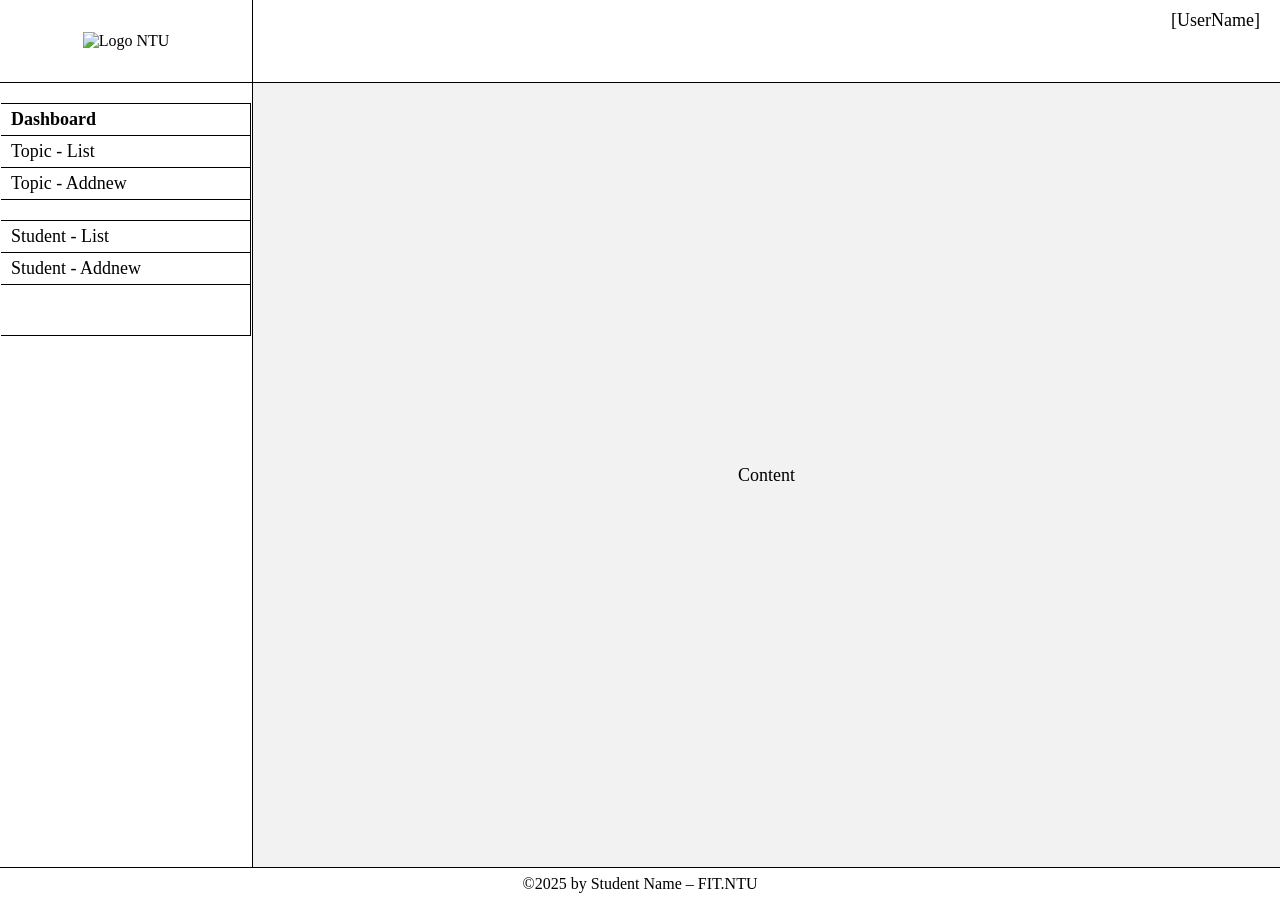
==== NguyenPhanAnhTai_fitCMS/src/main/resources/templates/Dashboard.html @ 54fe653f "thêm ảnh" ====
<!DOCTYPE html>
<html xmlns:th="http://www.thymeleaf.org">
<head>
    <meta charset="UTF-8">
    <title>Dashboard FIT NTU</title>
    <style>
        body, html {
            margin: 0;
            padding: 0;
            height: 100%;
            font-family: 'Times New Roman', Times, serif;
        }

        .layout-table {
            width: 100%;
            height: 100vh;
            border-collapse: collapse;
        }

        .header-logo {
            width: 250px;
            height: 80px;
            border-right: 1px solid black;
            border-bottom: 1px solid black;
            text-align: center;
            vertical-align: middle;
        }
        .header-logo img {
            max-width: 90%;
            max-height: 60px;
        }
        .header-user {
            border-bottom: 1px solid black;
            text-align: right;
            padding-right: 20px;
            font-size: 18px;
            vertical-align: top;
            padding-top: 10px;
        }

        .sidebar {
            width: 250px;
            border-right: 1px solid black;
            vertical-align: top;
            padding-top: 20px;
        }
        
        .menu-item {
            border: 1px solid black;
            border-left: none; 
            padding: 5px 10px;
            font-size: 18px;
            margin-bottom: -1px; 
        }
        .menu-item.bold {
            font-weight: bold;
        }
        .menu-spacer {
            height: 20px;
            border: 1px solid black;
            border-left: none;
            margin-bottom: -1px;
        }
        .menu-spacer.large {
            height: 50px; 
        }

        .content-area {
            background-color: #f2f2f2; 
            text-align: center;
            vertical-align: middle;
            font-size: 18px;
        }

        .footer {
            height: 30px;
            border-top: 1px solid black;
            text-align: center;
            vertical-align: middle;
            font-size: 16px;
        }
    </style>
</head>
<body>

    <table class="layout-table">
        <tr>
            <td class="header-logo">
                <img src="https://ntu.edu.vn/Portals/0/logo%20ntu.png" alt="Logo NTU">
            </td>
            <td class="header-user">
                [UserName]
            </td>
        </tr>

        <tr>
            <td class="sidebar">
                <div class="menu-item bold">Dashboard</div>
                <div class="menu-item">Topic - List</div>
                <div class="menu-item">Topic - Addnew</div>
                <div class="menu-spacer"></div>
                <div class="menu-item">Student - List</div>
                <div class="menu-item">Student - Addnew</div>
                <div class="menu-spacer large"></div>
            </td>
            
            <td class="content-area">
                Content
            </td>
        </tr>

        <tr>
            <td colspan="2" class="footer">
                ©2025 by Student Name – FIT.NTU
            </td>
        </tr>
    </table>

</body>
</html>
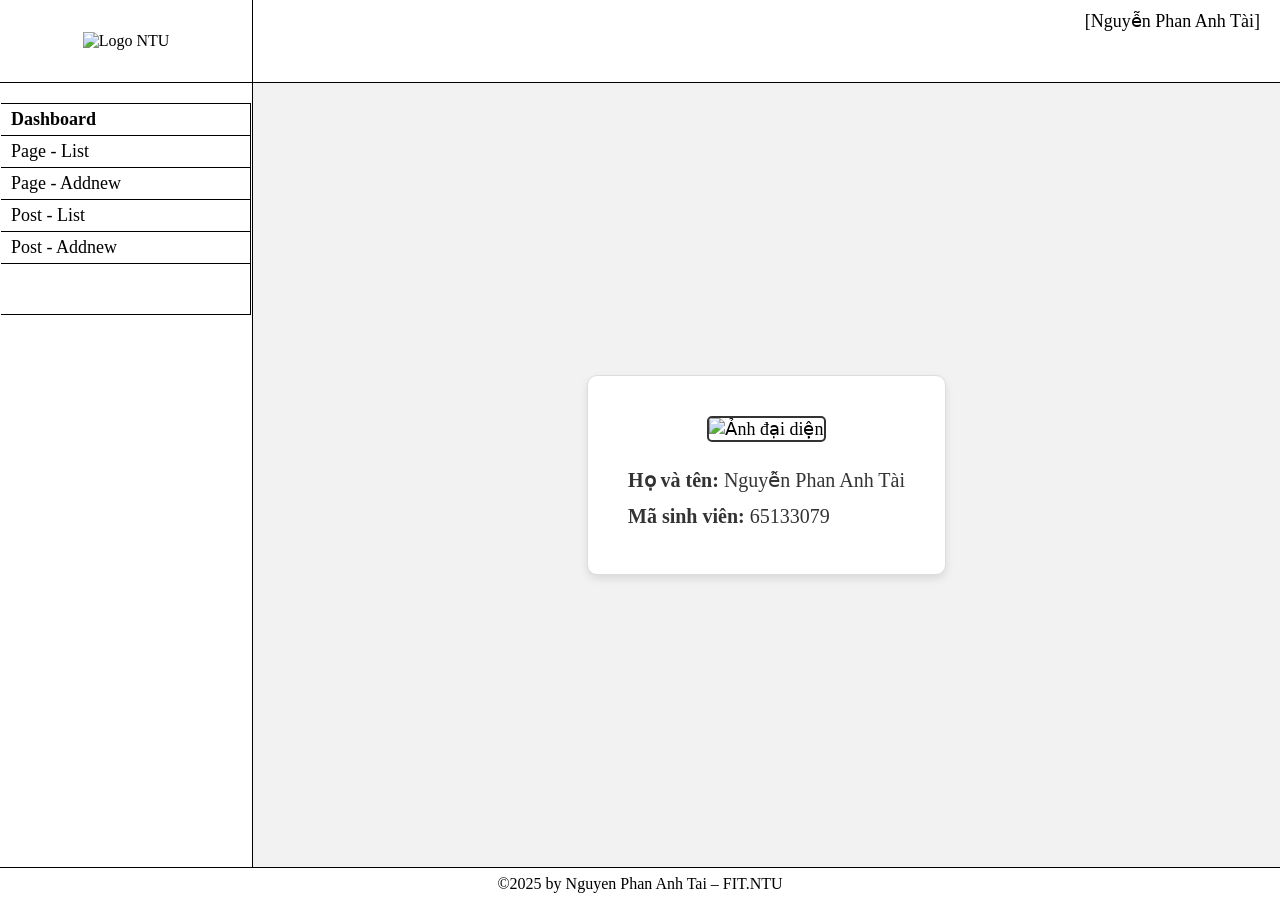
==== commit 380064db: "Update Images" ====
--- a/NguyenPhanAnhTai_fitCMS/src/main/resources/templates/Dashboard.html
+++ b/NguyenPhanAnhTai_fitCMS/src/main/resources/templates/Dashboard.html
@@ -79,6 +79,31 @@
             vertical-align: middle;
             font-size: 16px;
         }
+
+        .profile-card {
+            background-color: white;
+            padding: 40px;
+            border-radius: 10px;
+            box-shadow: 0 4px 8px rgba(0,0,0,0.1);
+            display: inline-block;
+            border: 1px solid #ddd;
+        }
+
+        .profile-img {
+            width: 150px;
+            height: 150px;
+            border-radius: 5px;
+            border: 2px solid #333;
+            object-fit: cover;
+            margin-bottom: 20px;
+        }
+
+        .profile-info {
+            text-align: left;
+            font-size: 20px;
+            line-height: 1.8;
+            color: #333;
+        }
     </style>
 </head>
 <body>
@@ -89,29 +114,35 @@
                 <img src="https://ntu.edu.vn/Portals/0/logo%20ntu.png" alt="Logo NTU">
             </td>
             <td class="header-user">
-                [UserName]
+                [Nguyễn Phan Anh Tài]
             </td>
         </tr>
 
         <tr>
             <td class="sidebar">
                 <div class="menu-item bold">Dashboard</div>
-                <div class="menu-item">Topic - List</div>
-                <div class="menu-item">Topic - Addnew</div>
-                <div class="menu-spacer"></div>
-                <div class="menu-item">Student - List</div>
-                <div class="menu-item">Student - Addnew</div>
+                <div class="menu-item">Page - List</div>
+                <div class="menu-item">Page - Addnew</div>
+                <div class="menu-item">Post - List</div>
+                <div class="menu-item">Post - Addnew</div>
                 <div class="menu-spacer large"></div>
-            </td>
+            </td>	
             
             <td class="content-area">
-                Content
+                <div class="profile-card">
+                    <img th:src="@{/images/Avatar.jpg}" alt="Ảnh đại diện" class="profile-img">
+                    
+                    <div class="profile-info">
+                        <strong>Họ và tên:</strong> Nguyễn Phan Anh Tài<br>
+                        <strong>Mã sinh viên:</strong> 65133079
+                    </div>
+                </div>
             </td>
         </tr>
 
         <tr>
             <td colspan="2" class="footer">
-                ©2025 by Student Name – FIT.NTU
+                ©2025 by Nguyen Phan Anh Tai – FIT.NTU
             </td>
         </tr>
     </table>
